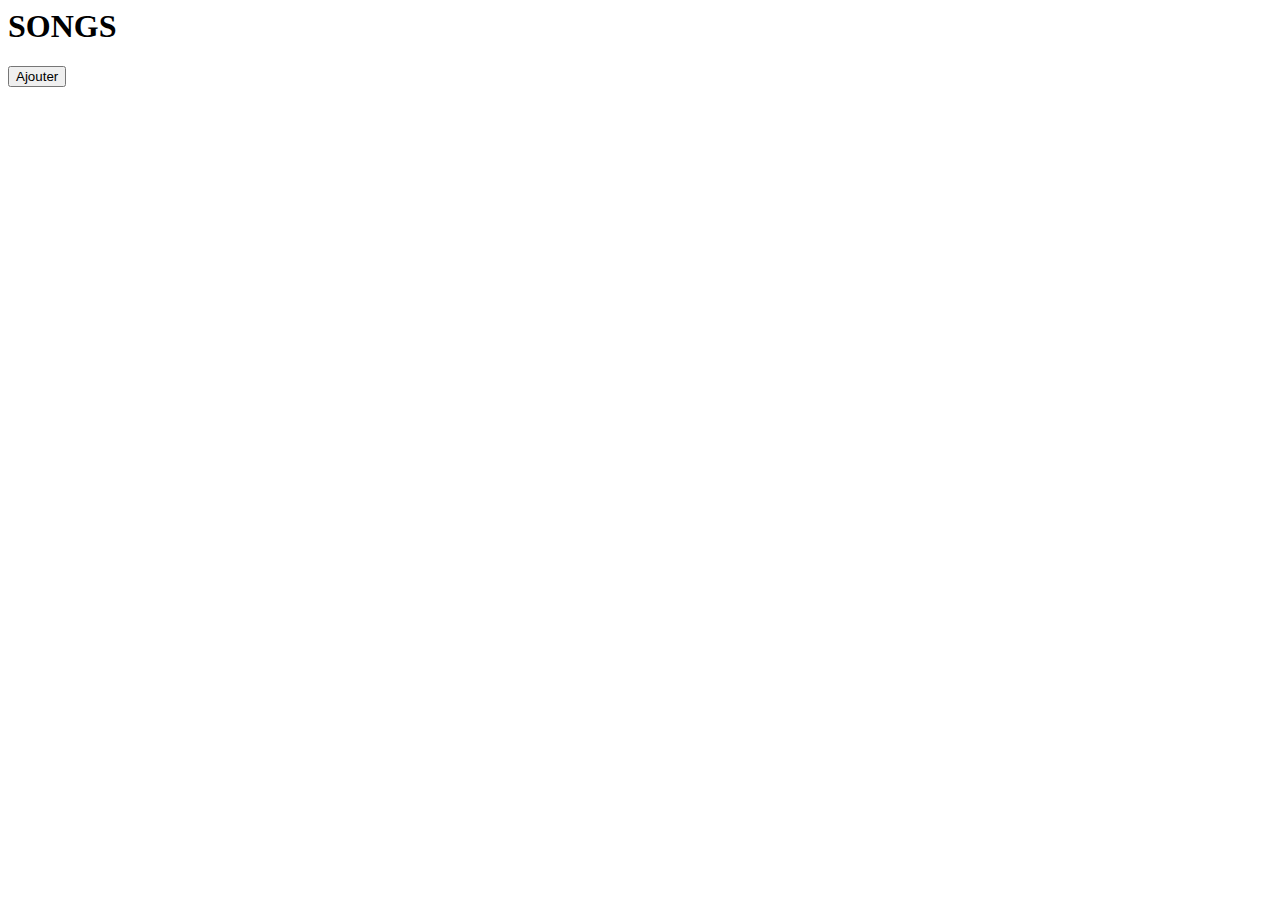
==== index.html @ e176bba0 "new_songpage: add structure and js files" ====
<html>
<head>
    <title>Amazing MP3</title>
    <meta http-equiv="Content-Type" content="text/html; charset=UTF-8">
    <script src="angular.js"></script>
    <script src="angular-route.js"></script>
</head>
<body ng-app="MyApp">

<div ng-view></div>

<script>

    var app = angular.module("MyApp", ["ngRoute"]);

    app.controller("SongController", function($http, $rootScope, $scope, $location){

        $http.get("/title?count=10").success(onResult);

        function onResult(data)
        {
            $rootScope.songs = data;
        }

        $scope.onProfil = function(song)
        {
            $location.path("/songs/" + song.id);
        };

        $scope.onAdd = function()
        {
            $location.path("/songs/-1");
        };

        $scope.onRemove = function(song)
        {

            for (var i = 0; i < $rootScope.songs.length; i++)
            {
                if ($rootScope.songs[i].id == song.id)
                {
                    $rootScope.songs.splice(i, 1);
                    $http.delete("/names/" + song.id);
                    break;
                }
            }
        };
    });

    app.controller("SongFormController", function($rootScope, $scope, $routeParams, $location, $http){


        if ($routeParams.id == -1)
        {
            $scope.song = {id:-1};
        }
        else
        {
            var song;
            for (var i = 0; i < $rootScope.songs.length; i++)
            {
                if ($rootScope.songs[i].id == $routeParams.id)
                {
                    song = $rootScope.songs[i];
                    break;
                }
            }

            if (song)
            {
                $scope.song = song;
            }
            else
            {
                $location.path("/songs");
            }
        }


        $scope.onSave = function()
        {
            /*for (var i = 0; i < $rootScope.songs.length; i++)
             {
             if ($rootScope.songs[i].id == $scope.song.id)
             {
             $rootScope.songs[i] = $scope.song;
             break;
             }
             }*/
            if ($scope.song.id == -1) // ajout
            {
                $http.post("/titles/", $scope.song);
            }
            else // modification
            {
                $http.put("/titles/" + $scope.song.id, $scope.song);
            }

            $location.path("/songs");
        }
    });

    app.config( function($routeProvider){

        $routeProvider
                .when("/", {
                    templateUrl : "songs.html",
                    controller : "SongController"
                })
                .when("/songs/:id", {
                    templateUrl : "song-form.html",
                    controller : "SongFormController"
                })
                .otherwise( { redirectTo : "/songs"});
    });



</script>

</body>
</html>
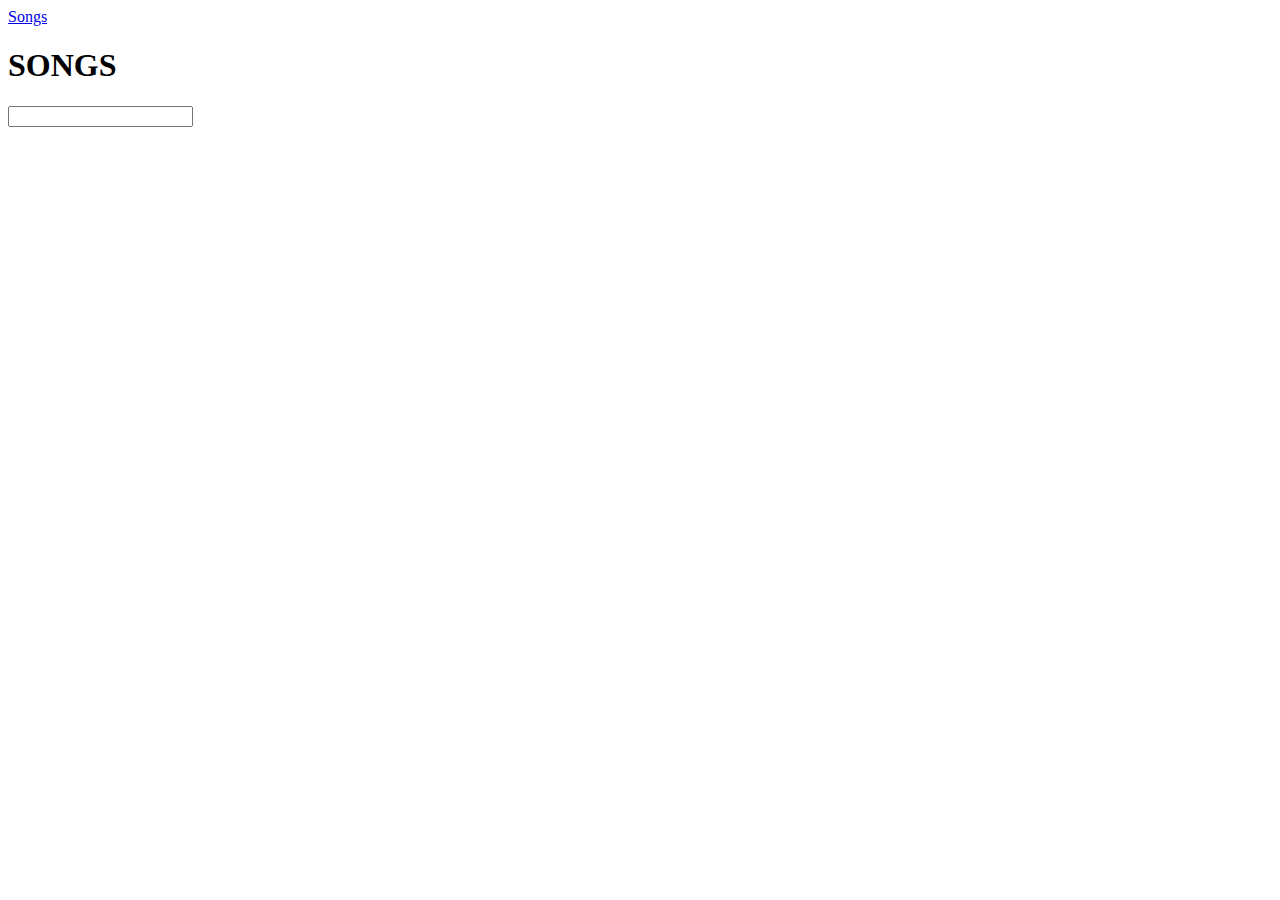
==== commit 4d99f557: "Edit files for crud and reloading" ====
--- a/index.html
+++ b/index.html
@@ -7,43 +7,53 @@
 </head>
 <body ng-app="MyApp">
 
-<div ng-view></div>
+    <a href="#/songs">Songs</a>
+    <div>
+    </div>
+
+    <div ng-view></div>
 
 <script>
 
     var app = angular.module("MyApp", ["ngRoute"]);
 
-    app.controller("SongController", function($http, $rootScope, $scope, $location){
 
-        $http.get("/title?count=10").success(onResult);
+    app.controller("SongController", function($http, $rootScope, $scope, $location, $interval){
 
-        function onResult(data)
-        {
-            $rootScope.songs = data;
-        }
+        $rootScope.search = "";
 
-        $scope.onProfil = function(song)
+        this.loadSongs  = function() {
+            $http.get("/songs?count=20").success(function(data){
+                $rootScope.songs = data;
+                console.log( data );
+            });
+        };
+
+        this.loadSongs();
+
+        $interval(function () {
+            console.log("entrer");
+            this.loadSongs();
+        }.bind(this), 5000);
+
+
+        $scope.onViewSong = function(song)
         {
             $location.path("/songs/" + song.id);
         };
 
-        $scope.onAdd = function()
+        $scope.onDeleteSong = function(songId)
         {
-            $location.path("/songs/-1");
-        };
-
-        $scope.onRemove = function(song)
-        {
-
+            console.log("On delete song");
             for (var i = 0; i < $rootScope.songs.length; i++)
             {
-                if ($rootScope.songs[i].id == song.id)
+                if ($rootScope.songs[i].id == songId)
                 {
                     $rootScope.songs.splice(i, 1);
-                    $http.delete("/names/" + song.id);
                     break;
                 }
             }
+            $http.delete("/songs/" + songId);
         };
     });
 
@@ -70,40 +80,33 @@
             {
                 $scope.song = song;
             }
-            else
-            {
-                $location.path("/songs");
-            }
         }
 
 
-        $scope.onSave = function()
+        $scope.onSongSave = function(song)
         {
-            /*for (var i = 0; i < $rootScope.songs.length; i++)
-             {
-             if ($rootScope.songs[i].id == $scope.song.id)
-             {
-             $rootScope.songs[i] = $scope.song;
-             break;
-             }
-             }*/
-            if ($scope.song.id == -1) // ajout
-            {
-                $http.post("/titles/", $scope.song);
+            console.log("on save" + song.id);
+            if(typeof song.id !== 'undefined') {
+                //lors du retour au controlleur de base, les données
+                //sont rechargés (une nouvelle requete ajax est faite)
+                $http.put("/songs/" + song.id, song)
+                        .success(function (data, status, headers) {
+                            $location.path("/songs");
+                        })
+                        .error(function (data, status, header, config) {
+                            $scope.ServerResponse =  htmlDecode("Data: " + data +
+                                    "\n\n\n\nstatus: " + status +
+                                    "\n\n\n\nheaders: " + header +
+                                    "\n\n\n\nconfig: " + config);
+                        });
             }
-            else // modification
-            {
-                $http.put("/titles/" + $scope.song.id, $scope.song);
-            }
-
-            $location.path("/songs");
         }
     });
 
     app.config( function($routeProvider){
 
         $routeProvider
-                .when("/", {
+                .when("/songs", {
                     templateUrl : "songs.html",
                     controller : "SongController"
                 })
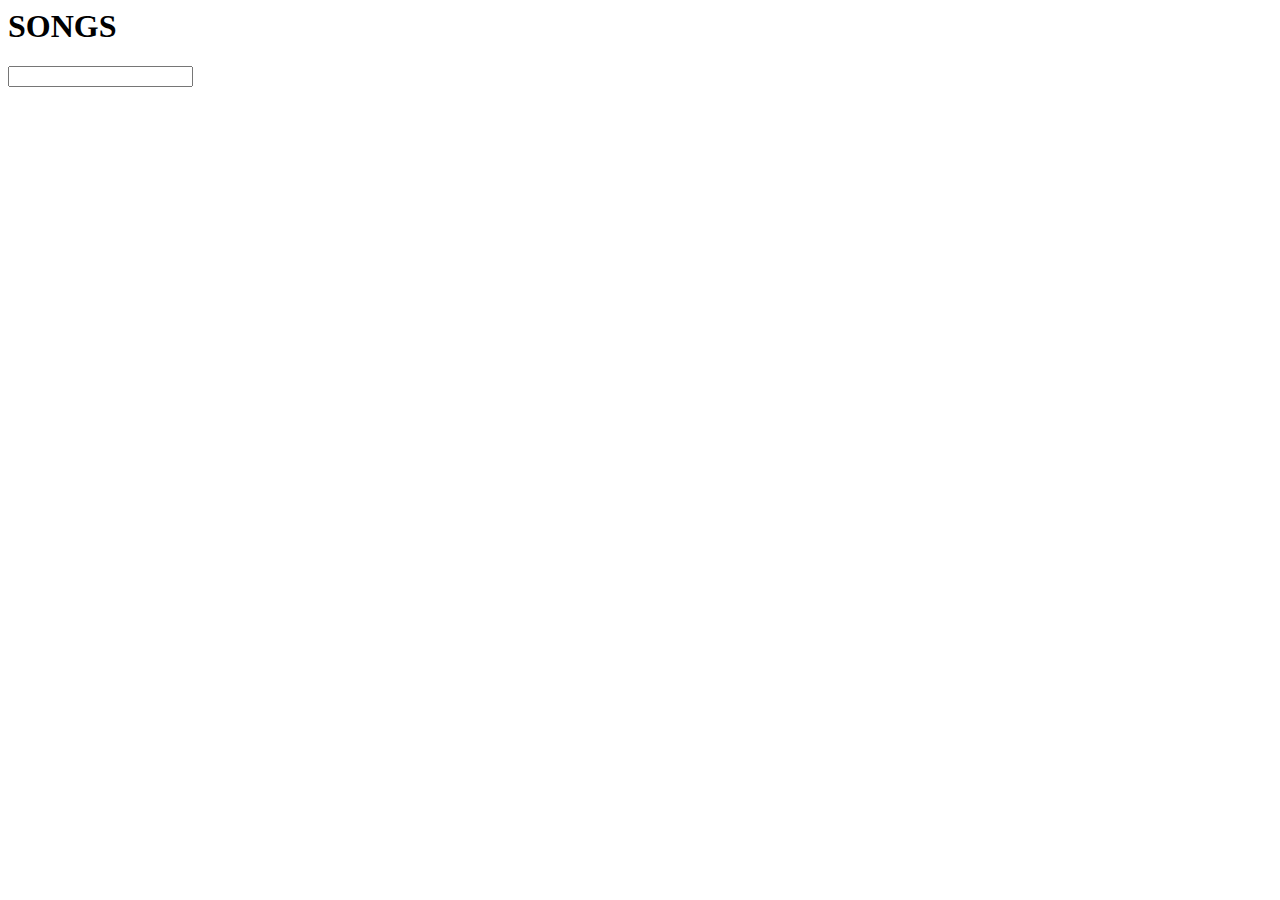
==== commit 1f3c2939: "last edit" ====
--- a/index.html
+++ b/index.html
@@ -6,10 +6,6 @@
     <script src="angular-route.js"></script>
 </head>
 <body ng-app="MyApp">
-
-    <a href="#/songs">Songs</a>
-    <div>
-    </div>
 
     <div ng-view></div>
 
@@ -22,20 +18,18 @@
 
         $rootScope.search = "";
 
-        this.loadSongs  = function() {
+        function loadSongs() {
             $http.get("/songs?count=20").success(function(data){
                 $rootScope.songs = data;
                 console.log( data );
             });
         };
 
-        this.loadSongs();
+        loadSongs();
 
         $interval(function () {
-            console.log("entrer");
-            this.loadSongs();
+            loadSongs();
         }.bind(this), 5000);
-
 
         $scope.onViewSong = function(song)
         {
@@ -44,7 +38,6 @@
 
         $scope.onDeleteSong = function(songId)
         {
-            console.log("On delete song");
             for (var i = 0; i < $rootScope.songs.length; i++)
             {
                 if ($rootScope.songs[i].id == songId)
@@ -59,36 +52,33 @@
 
     app.controller("SongFormController", function($rootScope, $scope, $routeParams, $location, $http){
 
+        if ($rootScope.songs)
+            getSongs();
+        else {
+            $http.get("/songs?count=30").success(function(data){
+                $rootScope.songs = data;
+                console.log( data );
+                getSongs();
+            });
+        }
 
-        if ($routeParams.id == -1)
-        {
-            $scope.song = {id:-1};
-        }
-        else
-        {
+        function getSongs() {
             var song;
-            for (var i = 0; i < $rootScope.songs.length; i++)
-            {
-                if ($rootScope.songs[i].id == $routeParams.id)
-                {
+            for (var i = 0; i < $rootScope.songs.length; i++) {
+                if ($rootScope.songs[i].id == $routeParams.id) {
                     song = $rootScope.songs[i];
+                    console.log(song);
                     break;
                 }
             }
-
-            if (song)
-            {
+            if (song) {
                 $scope.song = song;
             }
         }
 
-
         $scope.onSongSave = function(song)
         {
-            console.log("on save" + song.id);
             if(typeof song.id !== 'undefined') {
-                //lors du retour au controlleur de base, les données
-                //sont rechargés (une nouvelle requete ajax est faite)
                 $http.put("/songs/" + song.id, song)
                         .success(function (data, status, headers) {
                             $location.path("/songs");
@@ -103,21 +93,34 @@
         }
     });
 
+    app.directive('audios', function($sce) {
+        return {
+            restrict: 'A',
+            scope: { code:'=' },
+            replace: true,
+            template: '<audio controls><source ng-src="{{url}}" type="audio/mpeg"></audio>',
+            link: function (scope) {
+                scope.$watch('code', function (newVal, oldVal) {
+                    if (newVal !== undefined) {
+                        scope.url = $sce.trustAsResourceUrl("media/" + newVal);
+                    }
+                });
+            }
+        };
+    });
+
     app.config( function($routeProvider){
-
         $routeProvider
                 .when("/songs", {
                     templateUrl : "songs.html",
                     controller : "SongController"
                 })
                 .when("/songs/:id", {
-                    templateUrl : "song-form.html",
+                    templateUrl : "song.html",
                     controller : "SongFormController"
                 })
-                .otherwise( { redirectTo : "/songs"});
+                .otherwise({ redirectTo : "/songs"});
     });
-
-
 
 </script>
 
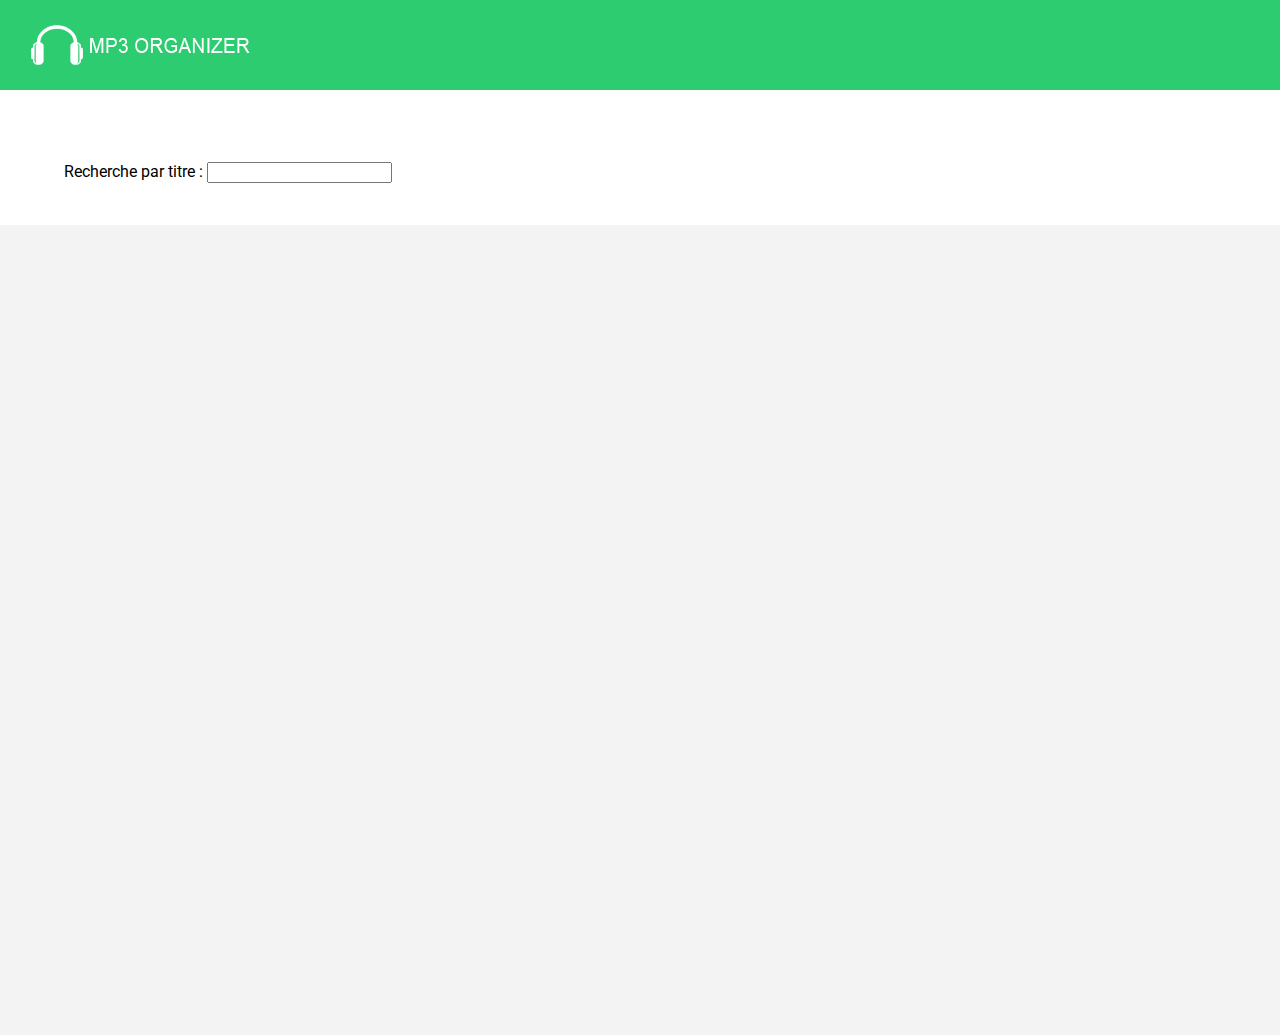
==== commit db86078b: "edit" ====
--- a/index.html
+++ b/index.html
@@ -2,12 +2,21 @@
 <head>
     <title>Amazing MP3</title>
     <meta http-equiv="Content-Type" content="text/html; charset=UTF-8">
+    <meta name="viewport" content="width=device-width, initial-scale=1.0" />
     <script src="angular.js"></script>
     <script src="angular-route.js"></script>
+    <link href='http://fonts.googleapis.com/css?family=Roboto:400,700' rel='stylesheet' type='text/css'>
+    <link href='css/reset.css' rel='stylesheet' type='text/css'>
+    <link href='css/style.css' rel='stylesheet' type='text/css'>
+    <link href='css/styles.css' rel='stylesheet' type='text/css'>
 </head>
+<header id="application-name">
+</header>
+
 <body ng-app="MyApp">
 
-    <div ng-view></div>
+
+<div ng-view></div>
 
 <script>
 
--- a/css/style.css
+++ b/css/style.css
@@ -0,0 +1,62 @@
+@font-face {
+	font-family: 'icomoon';
+	src:url('fonts/icomoon--fz39cb.eot');
+	src:url('fonts/icomoon-.eot#iefix-fz39cb') format('embedded-opentype'),
+		url('fonts/icomoon--fz39cb.woff') format('woff'),
+		url('fonts/icomoon--fz39cb.ttf') format('truetype'),
+		url('fonts/icomoon--fz39cb.svg#icomoon') format('svg');
+	font-weight: normal;
+	font-style: normal;
+}
+
+[class^="icon-"], [class*=" icon-"] {
+	font-family: 'icomoon';
+	speak: none;
+	font-style: normal;
+	font-weight: normal;
+	font-variant: normal;
+	text-transform: none;
+	line-height: 1;
+
+	/* Better Font Rendering =========== */
+	-webkit-font-smoothing: antialiased;
+	-moz-osx-font-smoothing: grayscale;
+}
+
+#pause, #mute, #next, #previous, #alea, #prev-view, #next-view {
+	font-family: 'icomoon';
+}
+
+.icon-play:before {
+	content: "\61";
+}
+.icon-pause:before {
+	content: "\62";
+}
+.icon-first:before {
+	content: "\63";
+}
+.icon-last:before {
+	content: "\64";
+}
+.icon-volume-high:before {
+	content: "\65";
+}
+.icon-volume-medium:before {
+	content: "\6a";
+}
+.icon-volume-low:before {
+	content: "\67";
+}
+.icon-volume-mute:before {
+	content: "\68";
+}
+.icon-shuffle:before {
+	content: "\69";
+}
+.icon-arrow-left:before {
+	content: "\6b";
+}
+.icon-arrow-right:before {
+	content: "\6c";
+}
--- a/css/styles.css
+++ b/css/styles.css
@@ -0,0 +1,435 @@
+body {
+	margin:0;
+	padding: 0;
+	font-family: 'Roboto', sans-serif;
+}
+
+header {
+	position: absolute;
+	top: 0;
+	left: 0;
+	height: 10%;
+	z-index:100;
+	width: 100%;
+	background-color: #2ecc71;
+	background-image: url('../logo.png');
+	background-position: 2.9% center;
+	background-repeat:no-repeat;
+}
+	
+	#prev-view, #next-view {
+		position:absolute;
+		height:25px;
+		top:50%;
+		margin-top:-12.5px;
+		text-align:center;
+		width:25px;
+		color:#ffffff;
+		line-height:25px;
+		font-size:18px;
+		border-radius:12.5px;
+	}
+
+	#prev-view {
+		left:5px;
+		opacity:0;
+	}
+	#next-view {
+		right:5px;
+	}
+
+		.d_b {
+			display:none;
+		}
+
+	#prev-view:active, #next-view:active {
+		background-color:#ffffff;
+		color:#2ecc71;
+		-moz-transition-duration:0.2s;
+		-o-transition-duration:0.2s;
+		-webkit-transition-duration:0.2s;
+	}
+
+#current-player {
+	position:absolute;
+	top:10%;
+	left:50%;
+	width: 50%;
+	height: 90%;
+	background-image:url('../bg.jpg');
+	background-repeat: no-repeat;
+	background-position: center center;
+}
+
+	#intro-player {
+		position:absolute;
+		top:0px;
+		height:61px;
+		width: 100%;
+		background-color: #303331;
+		box-shadow:0px 3px 20px rgba(0,0,0,0.2);
+	}
+
+		#small-image {
+			height:50px;
+			margin-top:5px;
+			width:15%;
+			text-align:center;
+			float:left;
+		}
+
+		#image-player {
+			position:absolute;
+			top:50%;
+			left:50%;
+			margin-top:-151px;
+			margin-left:-151px;
+			height:260px;
+			width:260px;
+			padding:20px;
+			text-align:center;
+			border-radius:3px;
+			border:1px solid rgba(255,255,255,0.3);
+			box-shadow:0px 0px 20px rgba(0,0,0,0.2);
+			background-color:#333333;
+		}
+
+		#song-caracteristics {
+			float:left;
+			width:85%;
+			height:41px;
+			margin-top:12px;
+			line-height:20px;
+		}
+
+			#song-name, #song-caracteristics {color:#ffffff;}
+			#song-name {font-weight:bold;}
+
+	#time-container {
+		position:absolute;
+		height:9px;
+		border-top:1px solid #292929;
+		border-bottom:1px solid #666666;
+		width:100%;
+		bottom:65px;
+		z-index:2;
+		background-color: #333333;
+	}
+
+		#current-time, #total-time {
+			position:absolute;
+			color:#ffffff;
+			top:-20px;
+			padding-left:5px;
+			font-size:16px;
+		}
+
+		#total-time {right:5px;padding-left:0px;}
+
+		#time-buffered {
+			position:absolute;
+			width:0px;
+			height:9px;
+			z-index:2;
+			background-color: #444444;
+		}
+
+		#time-real {
+			position:absolute;
+			width:0px;
+			height:7px;
+			border-top:1px solid #6bcb94;
+			border-bottom:1px solid #239b56;
+			border-radius:2px;
+			z-index:3;
+			background-color: #2ecc71;
+		}
+
+	#controls-player {
+		position:absolute;
+		bottom:0px;
+		height:65px;
+		width: 100%;
+		background-color: #303331;
+		box-shadow:0px -3px 20px rgba(0,0,0,0.2);
+	}
+
+		#controls-player-container {
+			position:absolute;
+			width:300px;
+			height:30px;
+			top:50%;
+			margin-top: -15px;
+			margin-left: -150px;
+			left: 50%;
+		}
+
+			#controls-player-container span {
+				width:20%;
+				text-align:center;
+				float:left;
+				font-size:30px;
+				color:#999999;
+				text-shadow:-1px -1px 0px #222222;
+				cursor:default;
+			}
+
+			.span-active {
+				color:#2ecc71 !important;
+			}
+
+			#controls-player-container span#pause {
+				font-size:40px;
+				margin-top:-5px;
+			}
+
+			#controls-player-container span#alea, #controls-player-container span#mute {
+				font-size:24px;
+				margin-top:3px;
+			}
+
+			#controls-player-container span#mute {
+				position:relative;
+				padding-bottom:20px;
+			}
+
+				#volume-container {
+					position:absolute;
+					right:0px;
+					height:7px;
+					bottom:0px;
+					width:100%;
+					background-color:#444444;
+					opacity:0;
+				}
+
+					#volume-real {
+						position:absolute;
+						height:7px;
+						z-index:3;
+						background-color: #2ecc71;
+					}
+#nav-song {
+    position:absolute;
+    top:12%;
+    width: 100%;
+    height: 10%;
+    background-color: #fff;
+    display: inline-block;
+    padding-left:5%;
+    color: none;
+    text-decoration: none;
+    color: #2ecc71;
+
+}
+
+#nav-song a {
+
+    text-decoration: none;
+    color: #2ecc71;
+
+}
+
+#song-form {
+    position:absolute;
+    top:14%;
+    width: 100%;
+    height: 10%;
+    background-color: #fff;
+    padding-left: 5%;
+    color: #2ecc71;
+
+
+}
+
+
+#search {
+    position:absolute;
+    top:18%;
+    width: 100%;
+    height: 10%;
+    background-color: #fff;
+    padding-left: 5%;
+
+}
+
+
+#list-songs {
+	position:absolute;
+	top:25%;
+	width: 100%;
+	height: 90%;
+	background-color: #fff;
+}
+    #btn-edit {
+        border-radius: 11px;
+        color: #ffffff;
+        font-size: 16px;
+        background: #2ecc71;
+        padding: 6px 14px 6px 14px;
+        text-decoration: none;
+    }
+
+    #btn-edit:hover {
+        background: #2aae62;
+        text-decoration: none;
+    }
+
+    #btn-delete {
+        border-radius: 11px;
+        color: #ffffff;
+        font-size: 16px;
+        background: #cc2d1b;
+        padding: 6px 14px 6px 14px;
+        text-decoration: none;
+    }
+
+    #btn-delete:hover {
+        background: #ae0c11;
+        text-decoration: none;
+    }
+
+
+	#list-songs ul {
+		overflow-y:scroll;
+		padding: 0;
+		margin: 0;
+		height:100%;
+		background-color:#f3f3f3;
+	}
+
+	#list-songs li {
+		list-style-type:none;
+		padding: 0;
+		margin: 0;
+		border-bottom:1px solid #eee;
+		width:95%;
+		padding-left:5%;
+		padding-top:10px;
+		padding-bottom:10px;
+		background-color:#ffffff;
+		line-height:20px;
+	}
+
+	#list-songs li:hover {
+		box-shadow:inset 0px -2px 0px #2ecc71;
+	}
+
+	#list-songs h1 {
+		font-size:18px;
+		color:#333;
+		font-weight:700;
+		font-family: 'Roboto', sans-serif;
+	}
+
+	#list-songs h2 {
+		font-size:15px;
+		font-family: 'Roboto', sans-serif;
+		color:#999;
+		font-weight:400;
+	}
+
+	.active {
+		font-style: italic;
+		background-color:#eeeeee !important;
+		background-image:url('../equalizer.gif');
+		background-position:95% center;
+		background-repeat:no-repeat;
+	}
+
+	.paused {
+		font-style: italic;
+		background-color:#eeeeee !important;
+		background-image:url('../pause.gif');
+		background-position:95% center;
+		background-repeat:no-repeat;
+	}
+
+
+@media screen and (max-width: 1024px) {
+	#image-player {
+		margin-top:-120px;
+		margin-left:-120px;
+		height:200px;
+		width:200px;
+	}
+}
+
+@media screen and (max-width: 980px) {
+	body {
+		overflow:hidden;
+	}
+	header {
+		background-image:url('../m_logo.png');
+	}
+	#controls-player {
+		position:absolute;
+		bottom:0px;
+		height:40px;
+	}
+	#controls-player-container span#pause {
+		font-size:25px;
+		margin-top:2px;
+	}
+	#controls-player-container span#alea, #controls-player-container span#mute {
+		font-size:18px;
+		margin-top:7px;
+	}
+	#controls-player-container span#mute {
+		padding-bottom:0px;
+	}
+	.d_n {
+		display:none;
+	}
+	#time-container {
+		bottom:40px;
+	}
+	#list-songs li {
+		padding-top:5px;
+		padding-bottom:5px;
+		line-height:18px;
+	}
+	#list-songs h1 {
+		font-size:15px;
+	}
+	#list-songs h2 {
+		font-size:12px;
+	}
+}
+
+@media screen and (max-width: 720px) {
+	.d_b {display:block;}
+	#current-player {
+		left:0%;
+		width:100%;
+		z-index:2;
+	}
+	#list-songs {
+		left:0%;
+		width:100%;
+		box-shadow:0px 0px 30px rgba(0,0,0,0.3);
+		z-index:2;
+	}
+
+	header {
+		background-position:center center;
+	}
+}
+
+@media screen and (max-width: 640px) {
+	#small-image {
+		width:20%;
+	}
+	#song-caracteristics {
+		width:80%;
+	}
+}
+
+@media screen and (max-width: 640px) and (max-height:480px) {
+	#image-player {
+		margin-top:-95px;
+		margin-left:-95px;
+		height:150px;
+		width:150px;
+	}
+}